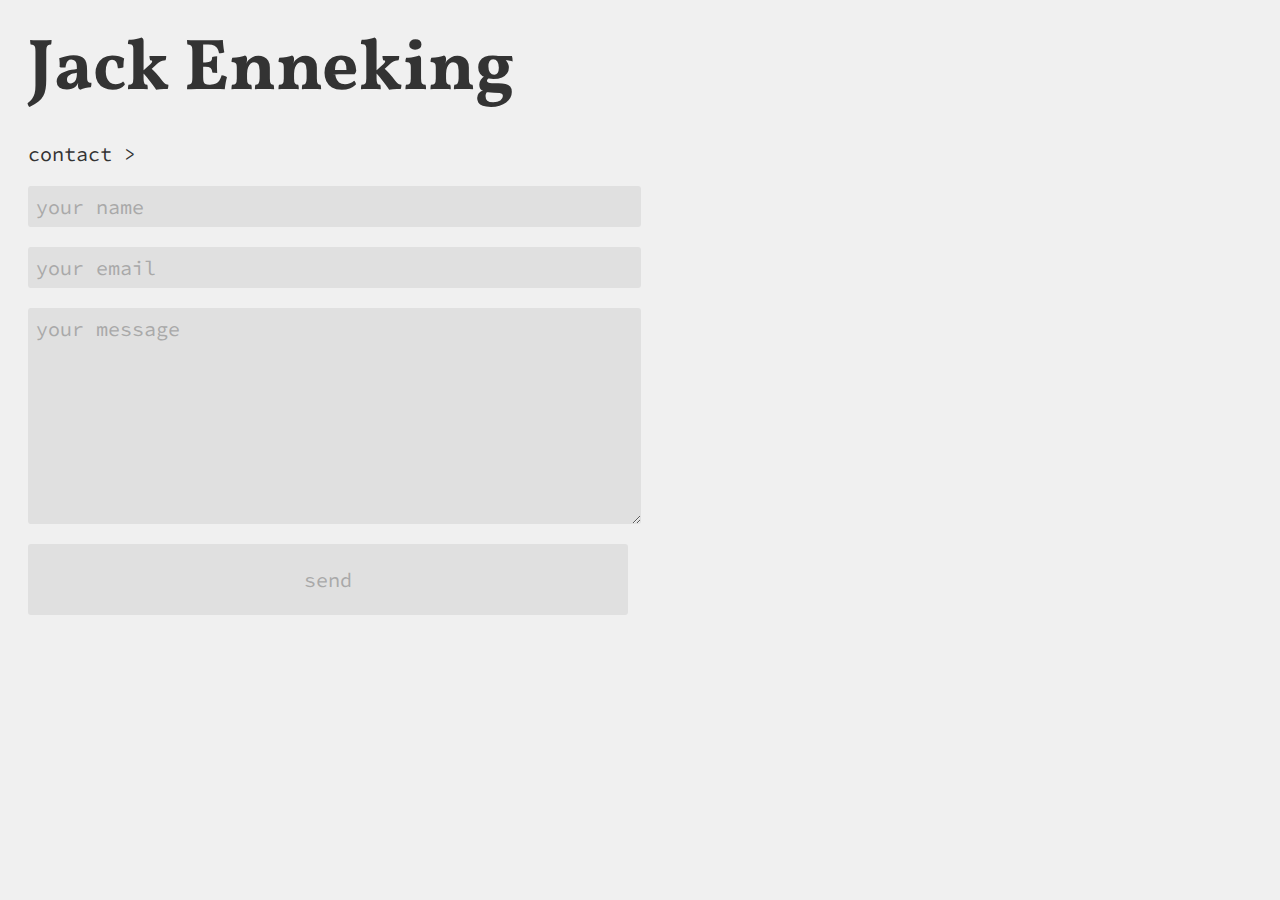
==== index.html @ 1177e11b "Script and transitions" ====
<!DOCTYPE html>
<html>
<head>
    <title>Jack Enneking</title>
    <link rel="stylesheet" type="text/css" href="style.css" />
    <link rel="stylesheet" href="https://fonts.googleapis.com/css?family=Vollkorn|Source+Code+Pro" />
</head>

<body>
    <header class="header">
        <div class="title">
            <h1>Jack Enneking</h1>
        </div>
    </header>

    <div class="main">
        <div class="form">
            <p class="form-title">contact ></p>
            <!-- <form method="POST" action="https://formspree.io/jackenneking@gmail.com"> -->
            <!-- <form method="POST" action="https://formspree.io/mail@jackenneking.com"> -->
            <form method="post" action="">
                <div class="input">
                    <input class="form-element" type="text" name="name" placeholder="your name" />
                    <input class="form-element" type="email" name="email" placeholder="your email" />
                    <textarea class="form-element" name="message" placeholder="your message"></textarea>
                </div>
                <div class="button">
                    <button id="mybutt" class="form-element" type="submit">send</button>
                </div>
            </form>
        </div>
    </div>
</body>

<script src="https://code.jquery.com/jquery-3.1.0.min.js" integrity="sha256-cCueBR6CsyA4/9szpPfrX3s49M9vUU5BgtiJj06wt/s=" crossorigin="anonymous"></script>
<script src="script.js"></script>

</html>
---- style.css ----
html, body {
    background-color: #f0f0f0;
    color: #333;
}

.header {
    margin: 20px 0px;
    font-size: 36px;
    font-family: Vollkorn, serif;
}

.title {

}

h1 {
    margin: 0px;
    padding: 0px 20px;
}

.main {
    /*display: flex;*/
    width: 100%;
    margin: 0 auto;
}

.form {
    /*flex: 1;*/
    max-width: 600px;
    margin: 20px;
    font-size: 30px;
    font-family: "Source Code Pro", "Courier New", monospace;
}

.input {

}

.form-title {
    font-size: 20px;
    margin: 20px 0px;
}

.form-element {
    display: block;
    /*height: 40px;*/
    width: 100%;
    margin: 20px 0px;
    border: none;
    border-left: 3px solid #e0e0e0;
    border-radius: 3px;
    padding: 8px 5px;
    background-color: #e0e0e0;
    font-size: 20px;
    color: #333;
    transition: color            2000ms,
                background-color 2000ms,
                border-left      2000ms;
}

::-webkit-input-placeholder {
    color: #a9a9a9;
}
::-moz-placeholder {
    color: #a9a9a9;
    opacity: 1;
}
:-ms-input-placeholder {
    color: #a9a9a9;
}

form input {
    font-size: 30px;
    font-family: inherit;
}

form textarea {
    height: 200px;
    font-family: inherit;
}

.form-element:focus {
    /*border-left: 3px solid #e0e0e0;*/
    background-color: transparent;
    outline: none;
}

.form-element.filled:valid {
    background-color: transparent;
    border-left: 3px solid transparent;
}

.form-element.filled:invalid {
    color: #900;
    background-color: #fcc;
    border-left: 3px solid transparent;
}

.button {
    /*height: 100%;*/
    /*width: 100%;*/
}

button.form-element {
    height: 100%;
    border: 3px solid #e0e0e0;
    padding: 20px 5px;
    /*background-color: transparent;*/
    background-color: #purple;
    color: #a9a9a9;
    /*font-size: 24px;*/
    font-family: inherit;
    /*transition: color 500ms;*/
}

button.form-element:hover,
button.form-element:focus {
    background-color: transparent;
    color: #333;
    outline: none;
}

button.form-element:active,
button.form-element:focus:active {

}
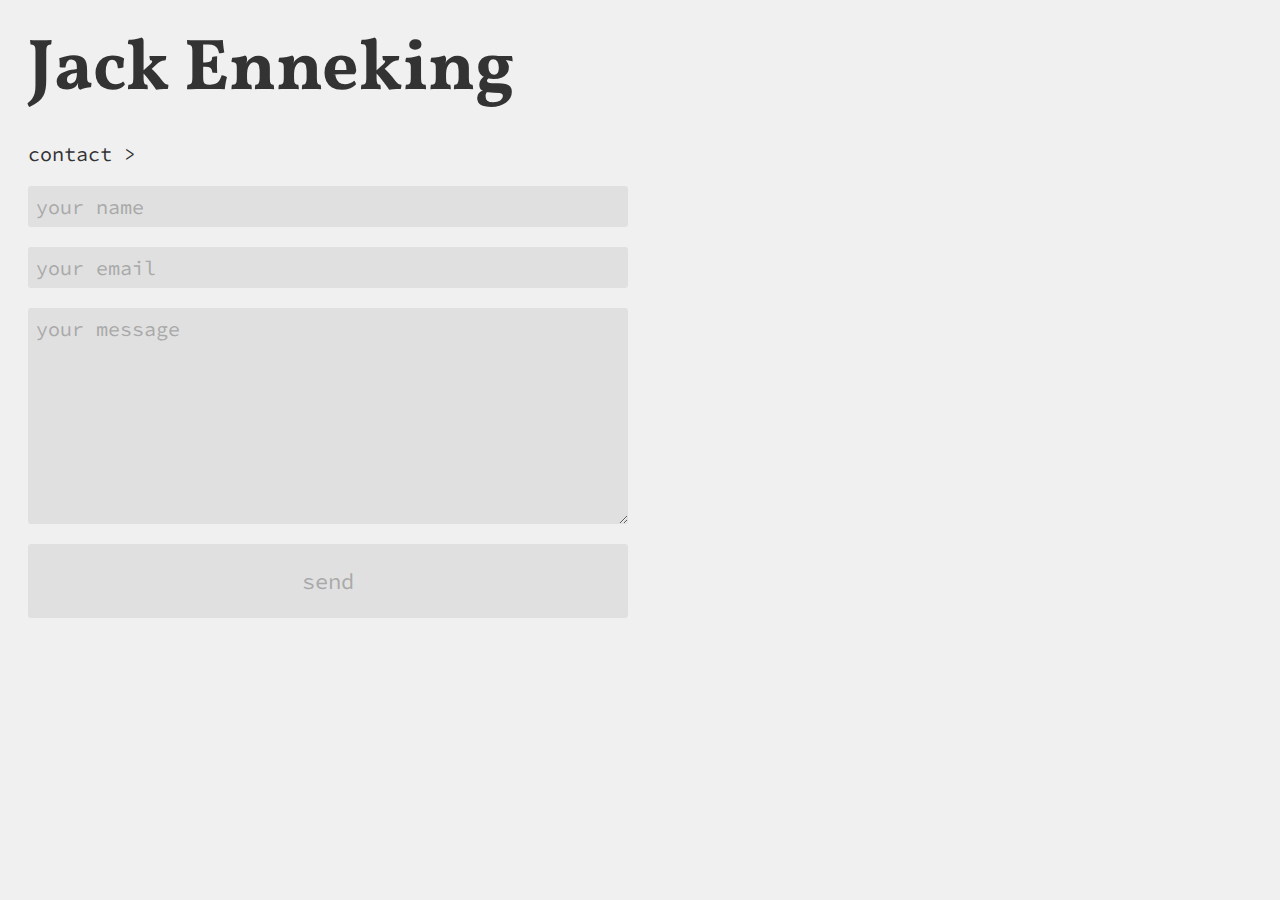
==== commit af828eb4: "Stupid box model and button" ====
--- a/index.html
+++ b/index.html
@@ -1,38 +1,52 @@
 <!DOCTYPE html>
 <html>
-<head>
-    <title>Jack Enneking</title>
-    <link rel="stylesheet" type="text/css" href="style.css" />
-    <link rel="stylesheet" href="https://fonts.googleapis.com/css?family=Vollkorn|Source+Code+Pro" />
-</head>
+    <head>
+        <title>Jack Enneking</title>
+        <link rel="icon"
+              type="image/png"
+              href="favicon.png">
+        <link rel="stylesheet"
+              type="text/css"
+              href="style.css">
+        <link rel="stylesheet"
+              href="https://fonts.googleapis.com/css?family=Vollkorn|Source+Code+Pro">
+    </head>
 
-<body>
-    <header class="header">
-        <div class="title">
-            <h1>Jack Enneking</h1>
+    <body>
+        <header class="header">
+            <div class="title">
+                <h1>Jack Enneking</h1>
+            </div>
+        </header>
+
+        <div class="main">
+            <div class="form" id="form-div">
+                <p class="form-title">contact ></p>
+                <form name="contact" method="POST" action="https://formspree.io/jackenneking@gmail.com">
+                <!-- <form name="contact"> -->
+                    <div class="input">
+                        <label for="name">name</label>
+                        <input id="name" class="form-element" type="text" name="name" placeholder="your name" required>
+                        <label for="email">email</label>
+                        <input id="email" class="form-element" type="email" name="email" placeholder="your email">
+                        <label for="message">message</label>
+                        <textarea id="message" class="form-element" name="message" placeholder="your message" required></textarea>
+                    </div>
+                    <div class="button">
+                        <button class="form-element" type="submit" name="send">send</button>
+                    </div>
+                </form>
+            </div>
         </div>
-    </header>
+    </body>
 
-    <div class="main">
-        <div class="form">
-            <p class="form-title">contact ></p>
-            <!-- <form method="POST" action="https://formspree.io/jackenneking@gmail.com"> -->
-            <!-- <form method="POST" action="https://formspree.io/mail@jackenneking.com"> -->
-            <form method="post" action="">
-                <div class="input">
-                    <input class="form-element" type="text" name="name" placeholder="your name" />
-                    <input class="form-element" type="email" name="email" placeholder="your email" />
-                    <textarea class="form-element" name="message" placeholder="your message"></textarea>
-                </div>
-                <div class="button">
-                    <button id="mybutt" class="form-element" type="submit">send</button>
-                </div>
-            </form>
-        </div>
-    </div>
-</body>
-
-<script src="https://code.jquery.com/jquery-3.1.0.min.js" integrity="sha256-cCueBR6CsyA4/9szpPfrX3s49M9vUU5BgtiJj06wt/s=" crossorigin="anonymous"></script>
-<script src="script.js"></script>
+    <script src="https://code.jquery.com/jquery-3.1.0.min.js"
+            integrity="sha256-cCueBR6CsyA4/9szpPfrX3s49M9vUU5BgtiJj06wt/s="crossorigin="anonymous"></script>
+    <script src="script.js"></script>
 
 </html>
+
+<!---------------------------------------
+|        http://jackenneking.com        |
+|    copyright 2016 by Jack Enneking    |
+---------------------------------------->
--- a/style.css
+++ b/style.css
@@ -1,3 +1,8 @@
+/****************************************
+*   style for http://jackenneking.com   *
+*    copyright 2016 by Jack Enneking    *
+****************************************/
+
 html, body {
     background-color: #f0f0f0;
     color: #333;
@@ -9,31 +14,24 @@
     font-family: Vollkorn, serif;
 }
 
-.title {
-
-}
-
 h1 {
     margin: 0px;
     padding: 0px 20px;
 }
 
 .main {
-    /*display: flex;*/
     width: 100%;
     margin: 0 auto;
 }
 
 .form {
-    /*flex: 1;*/
     max-width: 600px;
     margin: 20px;
-    font-size: 30px;
     font-family: "Source Code Pro", "Courier New", monospace;
 }
 
-.input {
-
+form {
+    width: 100%;
 }
 
 .form-title {
@@ -41,21 +39,33 @@
     margin: 20px 0px;
 }
 
+form input, textarea {
+    /* compensate for 13px of border & margin, to line up with button */
+    max-width: 587px;
+}
+
+label {
+    display: none;
+    font-size: 20px;
+    margin: 20px 0px 5px;
+}
+
 .form-element {
     display: block;
-    /*height: 40px;*/
     width: 100%;
     margin: 20px 0px;
     border: none;
     border-left: 3px solid #e0e0e0;
     border-radius: 3px;
+    box-shadow: none;
     padding: 8px 5px;
     background-color: #e0e0e0;
     font-size: 20px;
+    font-family: inherit;
     color: #333;
-    transition: color            2000ms,
-                background-color 2000ms,
-                border-left      2000ms;
+    transition: color            300ms,
+                background-color 300ms,
+                border-left      300ms;
 }
 
 ::-webkit-input-placeholder {
@@ -69,19 +79,17 @@
     color: #a9a9a9;
 }
 
-form input {
-    font-size: 30px;
-    font-family: inherit;
+form textarea {
+    height: 200px;
+    /*font-family: inherit;*/
 }
 
-form textarea {
-    height: 200px;
-    font-family: inherit;
-}
-
-.form-element:focus {
-    /*border-left: 3px solid #e0e0e0;*/
+.form-element:focus,
+.form-element.filled:valid:focus,
+.form-element.filled:invalid:focus {
     background-color: transparent;
+    color: #333;
+    border-left: 3px solid #e0e0e0;
     outline: none;
 }
 
@@ -97,20 +105,21 @@
 }
 
 .button {
-    /*height: 100%;*/
-    /*width: 100%;*/
+    width: 100%;
 }
 
 button.form-element {
     height: 100%;
+    width: 100%;
     border: 3px solid #e0e0e0;
-    padding: 20px 5px;
-    /*background-color: transparent;*/
-    background-color: #purple;
+    padding: 20px 0px;
     color: #a9a9a9;
-    /*font-size: 24px;*/
+    font-size: 22px;
     font-family: inherit;
-    /*transition: color 500ms;*/
+}
+
+::-moz-focus-inner {
+  border: none;
 }
 
 button.form-element:hover,
@@ -122,5 +131,11 @@
 
 button.form-element:active,
 button.form-element:focus:active {
-
+    background-color: transparent;
+    color: #a9a9a9;
+    border: 3px solid transparent;
+    outline: none;
+    transition: color            0ms,
+                background-color 0ms,
+                border           0ms;
 }
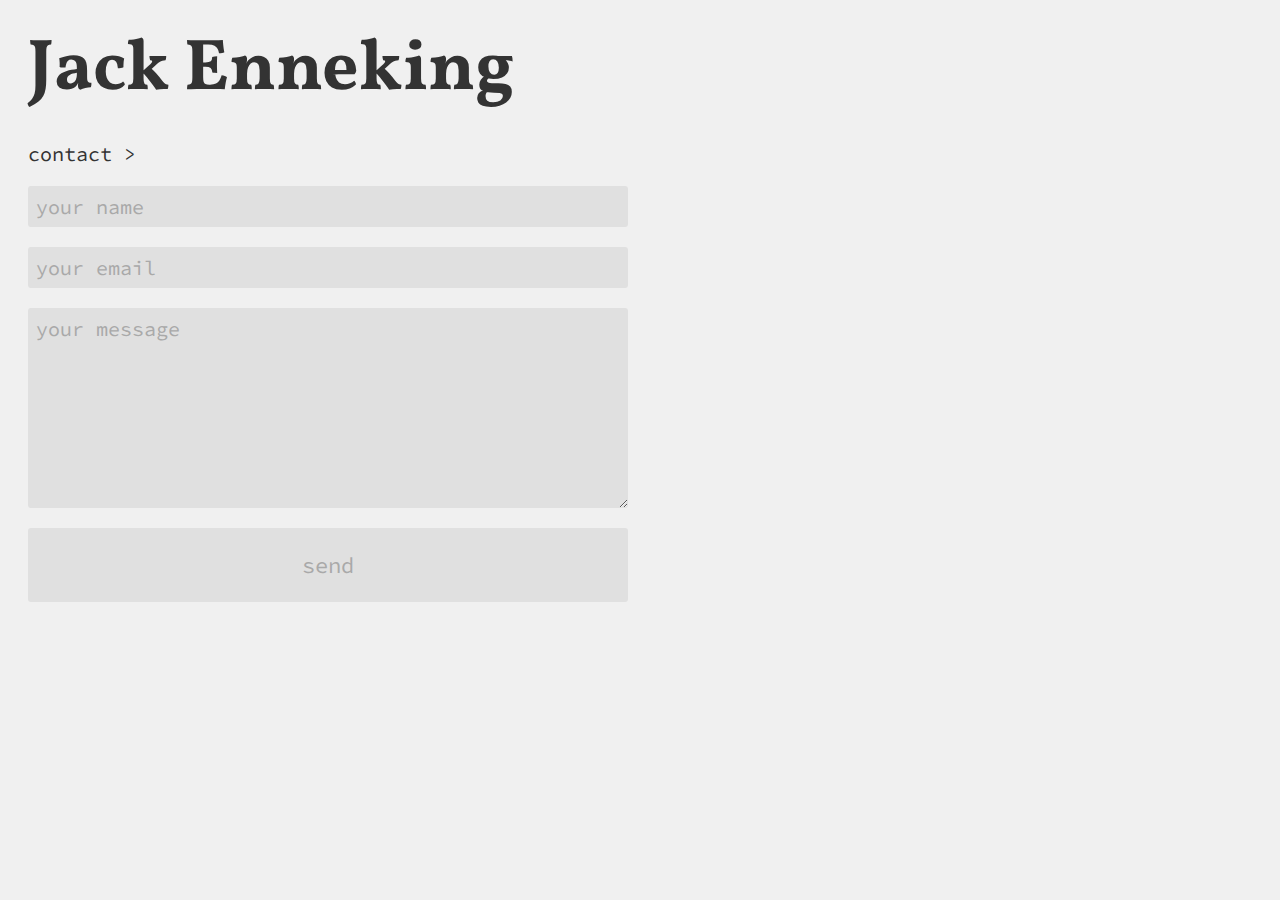
==== commit fe045a69: "Clean up HTML and CSS" ====
--- a/index.html
+++ b/index.html
@@ -13,35 +13,31 @@
     </head>
 
     <body>
-        <header class="header">
+        <header>
             <div class="title">
                 <h1>Jack Enneking</h1>
             </div>
         </header>
 
         <div class="main">
-            <div class="form" id="form-div">
+            <div class="form">
                 <p class="form-title">contact ></p>
                 <form name="contact" method="POST" action="https://formspree.io/jackenneking@gmail.com">
-                <!-- <form name="contact"> -->
-                    <div class="input">
-                        <label for="name">name</label>
-                        <input id="name" class="form-element" type="text" name="name" placeholder="your name" required>
-                        <label for="email">email</label>
-                        <input id="email" class="form-element" type="email" name="email" placeholder="your email">
-                        <label for="message">message</label>
-                        <textarea id="message" class="form-element" name="message" placeholder="your message" required></textarea>
-                    </div>
-                    <div class="button">
-                        <button class="form-element" type="submit" name="send">send</button>
-                    </div>
+                    <label for="name">name</label>
+                    <input id="name" class="form-element" type="text" name="name" placeholder="your name" required>
+                    <label for="email">email</label>
+                    <input id="email" class="form-element" type="email" name="email" placeholder="your email">
+                    <label for="message">message</label>
+                    <textarea id="message" class="form-element" name="message" placeholder="your message" required></textarea>
+                    <button class="form-element" type="submit" name="send">send</button>
                 </form>
             </div>
         </div>
     </body>
 
     <script src="https://code.jquery.com/jquery-3.1.0.min.js"
-            integrity="sha256-cCueBR6CsyA4/9szpPfrX3s49M9vUU5BgtiJj06wt/s="crossorigin="anonymous"></script>
+            integrity="sha256-cCueBR6CsyA4/9szpPfrX3s49M9vUU5BgtiJj06wt/s="
+            crossorigin="anonymous"></script>
     <script src="script.js"></script>
 
 </html>
--- a/style.css
+++ b/style.css
@@ -8,7 +8,7 @@
     color: #333;
 }
 
-.header {
+header {
     margin: 20px 0px;
     font-size: 36px;
     font-family: Vollkorn, serif;
@@ -19,12 +19,12 @@
     padding: 0px 20px;
 }
 
-.main {
+div.main {
     width: 100%;
     margin: 0 auto;
 }
 
-.form {
+div.form {
     max-width: 600px;
     margin: 20px;
     font-family: "Source Code Pro", "Courier New", monospace;
@@ -34,82 +34,65 @@
     width: 100%;
 }
 
-.form-title {
+p.form-title {
+    margin: 20px 0px;
     font-size: 20px;
-    margin: 20px 0px;
-}
-
-form input, textarea {
-    /* compensate for 13px of border & margin, to line up with button */
-    max-width: 587px;
 }
 
 label {
     display: none;
+    margin: 20px 0px 5px;
     font-size: 20px;
-    margin: 20px 0px 5px;
 }
 
 .form-element {
     display: block;
+    box-sizing: border-box; /* compute all their sizes the same way */
     width: 100%;
     margin: 20px 0px;
     border: none;
     border-left: 3px solid #e0e0e0;
     border-radius: 3px;
     box-shadow: none;
+    outline: none;
     padding: 8px 5px;
     background-color: #e0e0e0;
+    color: #333;
     font-size: 20px;
     font-family: inherit;
-    color: #333;
-    transition: color            300ms,
+    transition: border-left      300ms,
                 background-color 300ms,
-                border-left      300ms;
+                color            300ms;
 }
 
-::-webkit-input-placeholder {
-    color: #a9a9a9;
-}
-::-moz-placeholder {
-    color: #a9a9a9;
-    opacity: 1;
-}
-:-ms-input-placeholder {
-    color: #a9a9a9;
-}
+::-webkit-input-placeholder { color: #a9a9a9; }
+::-moz-placeholder          { color: #a9a9a9; opacity: 1; }
+:-ms-input-placeholder      { color: #a9a9a9; }
 
 form textarea {
     height: 200px;
-    /*font-family: inherit;*/
 }
 
 .form-element:focus,
-.form-element.filled:valid:focus,
-.form-element.filled:invalid:focus {
+.form-element:focus.filled:valid,
+.form-element:focus.filled:invalid {
+    border-left: 3px solid #e0e0e0;
     background-color: transparent;
     color: #333;
-    border-left: 3px solid #e0e0e0;
-    outline: none;
 }
 
 .form-element.filled:valid {
+    border-left: 3px solid transparent;
     background-color: transparent;
-    border-left: 3px solid transparent;
 }
 
 .form-element.filled:invalid {
+    border-left: 3px solid transparent;
+    background-color: #fcc;
     color: #900;
-    background-color: #fcc;
-    border-left: 3px solid transparent;
-}
-
-.button {
-    width: 100%;
 }
 
 button.form-element {
-    height: 100%;
     width: 100%;
     border: 3px solid #e0e0e0;
     padding: 20px 0px;
@@ -119,23 +102,21 @@
 }
 
 ::-moz-focus-inner {
-  border: none;
+    border: none;
 }
 
 button.form-element:hover,
 button.form-element:focus {
     background-color: transparent;
     color: #333;
-    outline: none;
 }
 
 button.form-element:active,
-button.form-element:focus:active {
+button.form-element:active:focus {
+    border: 3px solid transparent;
     background-color: transparent;
     color: #a9a9a9;
-    border: 3px solid transparent;
-    outline: none;
-    transition: color            0ms,
-                background-color 0ms,
-                border           0ms;
+    transition: color            100ms,
+                background-color 100ms,
+                border           100ms;
 }
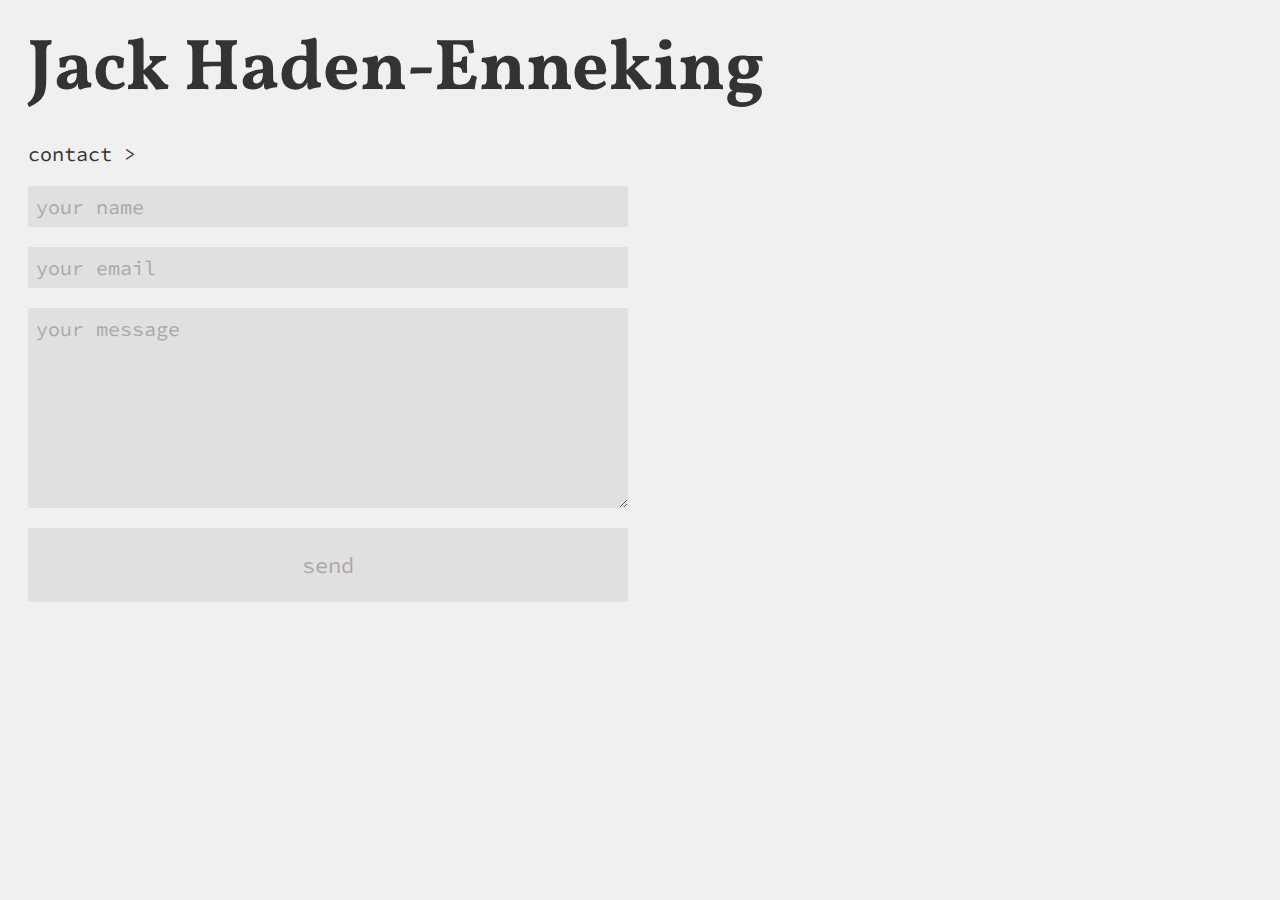
==== commit c933fc72: "update married name" ====
--- a/index.html
+++ b/index.html
@@ -15,7 +15,7 @@
     <body>
         <header>
             <div class="title">
-                <h1>Jack Enneking</h1>
+                <h1>Jack Haden-Enneking</h1>
             </div>
         </header>
 
@@ -27,9 +27,11 @@
                     <input id="name" class="form-element" type="text" name="name" placeholder="your name" required>
                     <label for="email">email</label>
                     <input id="email" class="form-element" type="email" name="email" placeholder="your email">
+                    <input id="_subject" type="hidden" name="_subject" value="Email from jackenneking.com">
                     <label for="message">message</label>
                     <textarea id="message" class="form-element" name="message" placeholder="your message" required></textarea>
                     <button class="form-element" type="submit" name="send">send</button>
+                    <!--<input id="_next" type="hidden" name="_next" value="//jackenneking.com/thanks">-->
                 </form>
             </div>
         </div>
@@ -44,5 +46,5 @@
 
 <!---------------------------------------
 |        http://jackenneking.com        |
-|    copyright 2016 by Jack Enneking    |
+| copyright 2019 by Jack Haden-Enneking |
 ---------------------------------------->
